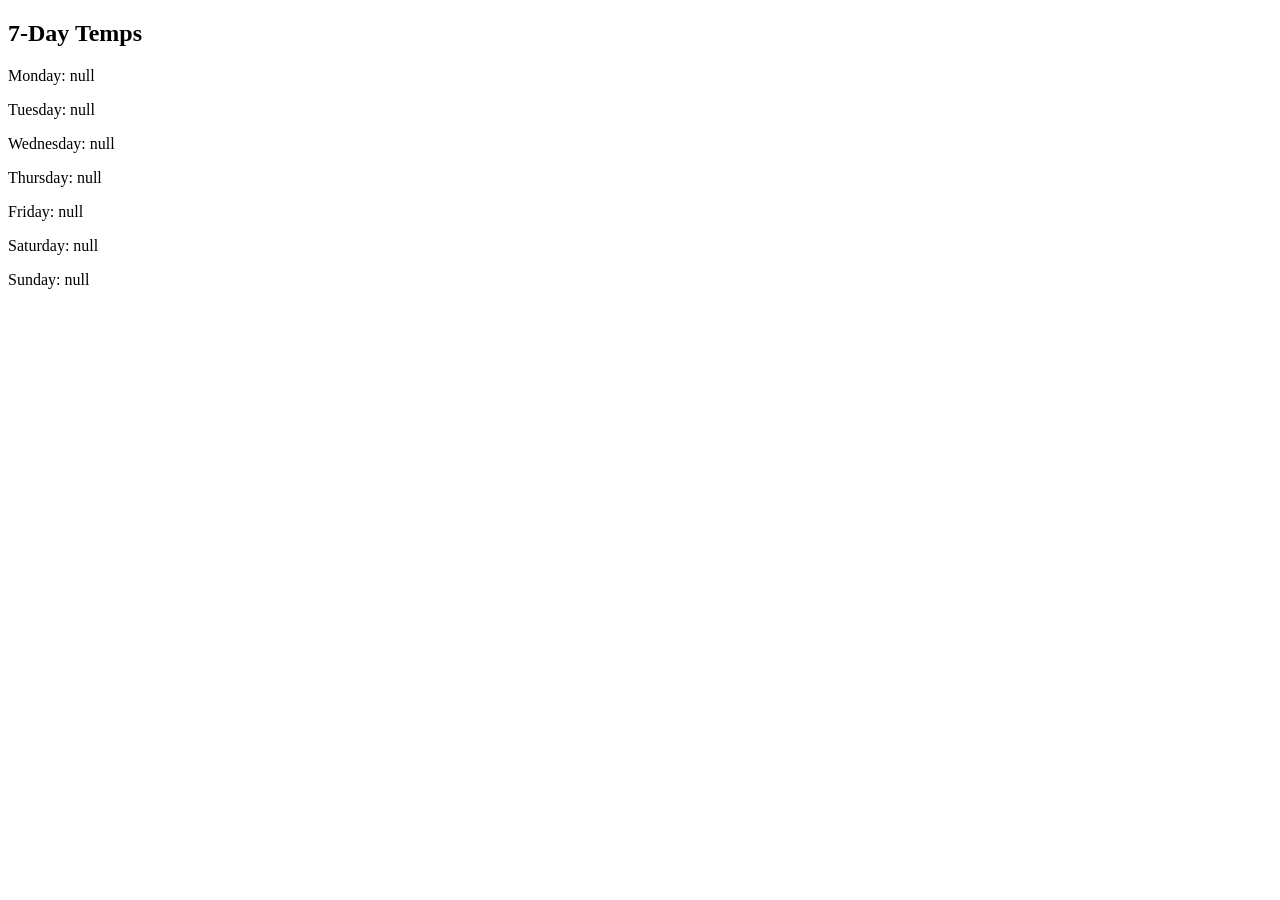
==== Final.html @ a5cafda5 "Assignment3" ====
<!DOCTYPE html>
<html lang="en">
<head>
    <meta charset="UTF-8">
    <meta name="viewport" content="width=device-width, initial-scale=1.0">
    <title>Document</title>
</head>
<body>
    <h2> 7-Day Temps</h2>
    <section id="Temps">

    </section>
    



    <script src="./scripts/Final.js"></script>
</body>
</html>
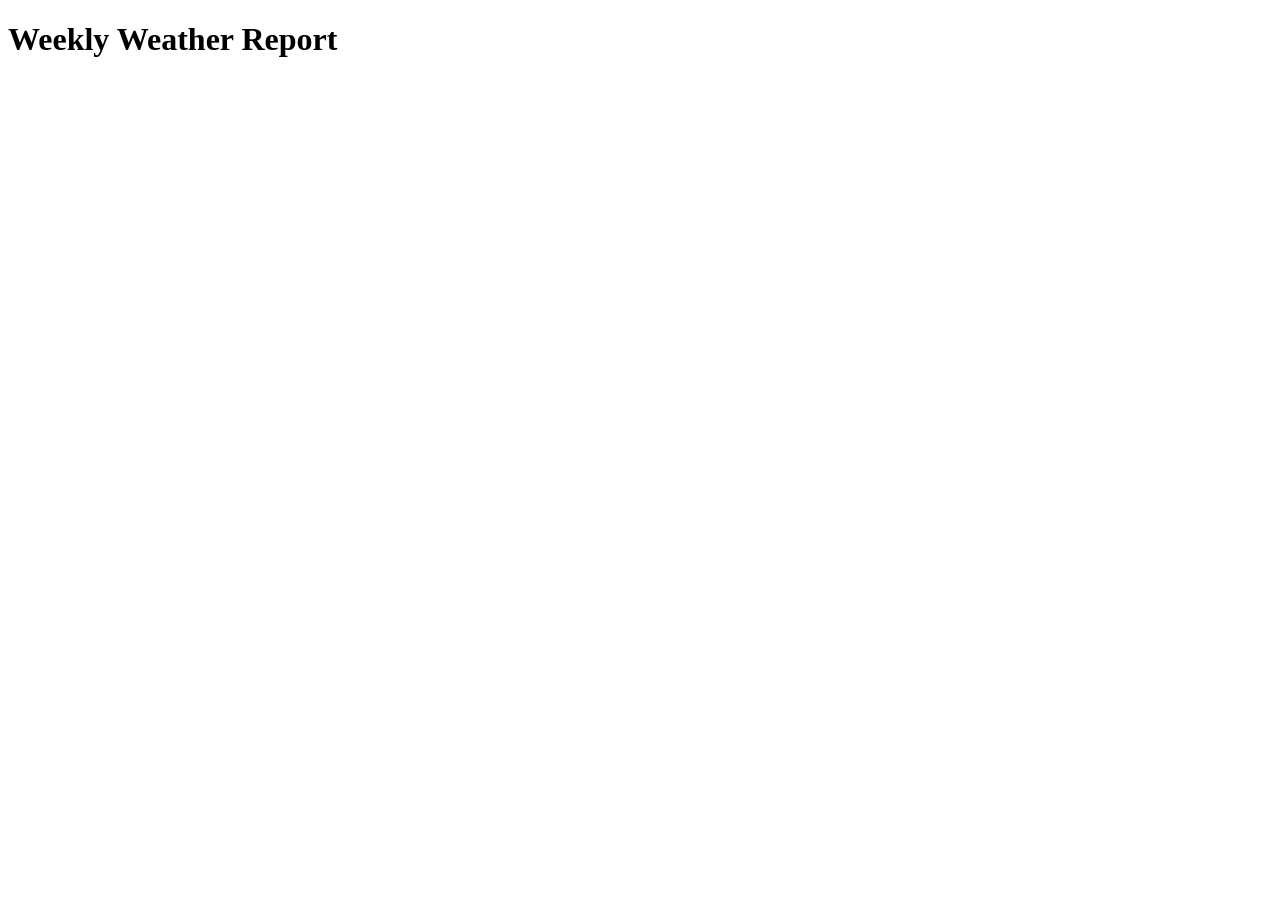
==== commit b6c1d305: "Final Report" ====
--- a/Final.html
+++ b/Final.html
@@ -3,17 +3,21 @@
 <head>
     <meta charset="UTF-8">
     <meta name="viewport" content="width=device-width, initial-scale=1.0">
-    <title>Document</title>
+    <title>Weekly Weather Report</title>
+
+    <link rel="stylesheet" href="final.css">
 </head>
 <body>
-    <h2> 7-Day Temps</h2>
-    <section id="Temps">
 
-    </section>
-    
+    <div id="weatherReport">
 
+        <h1>Weekly Weather Report</h1>
 
+        <div id="weatherReport"></div>
+
+    </div>
 
     <script src="./scripts/Final.js"></script>
+
 </body>
 </html>
